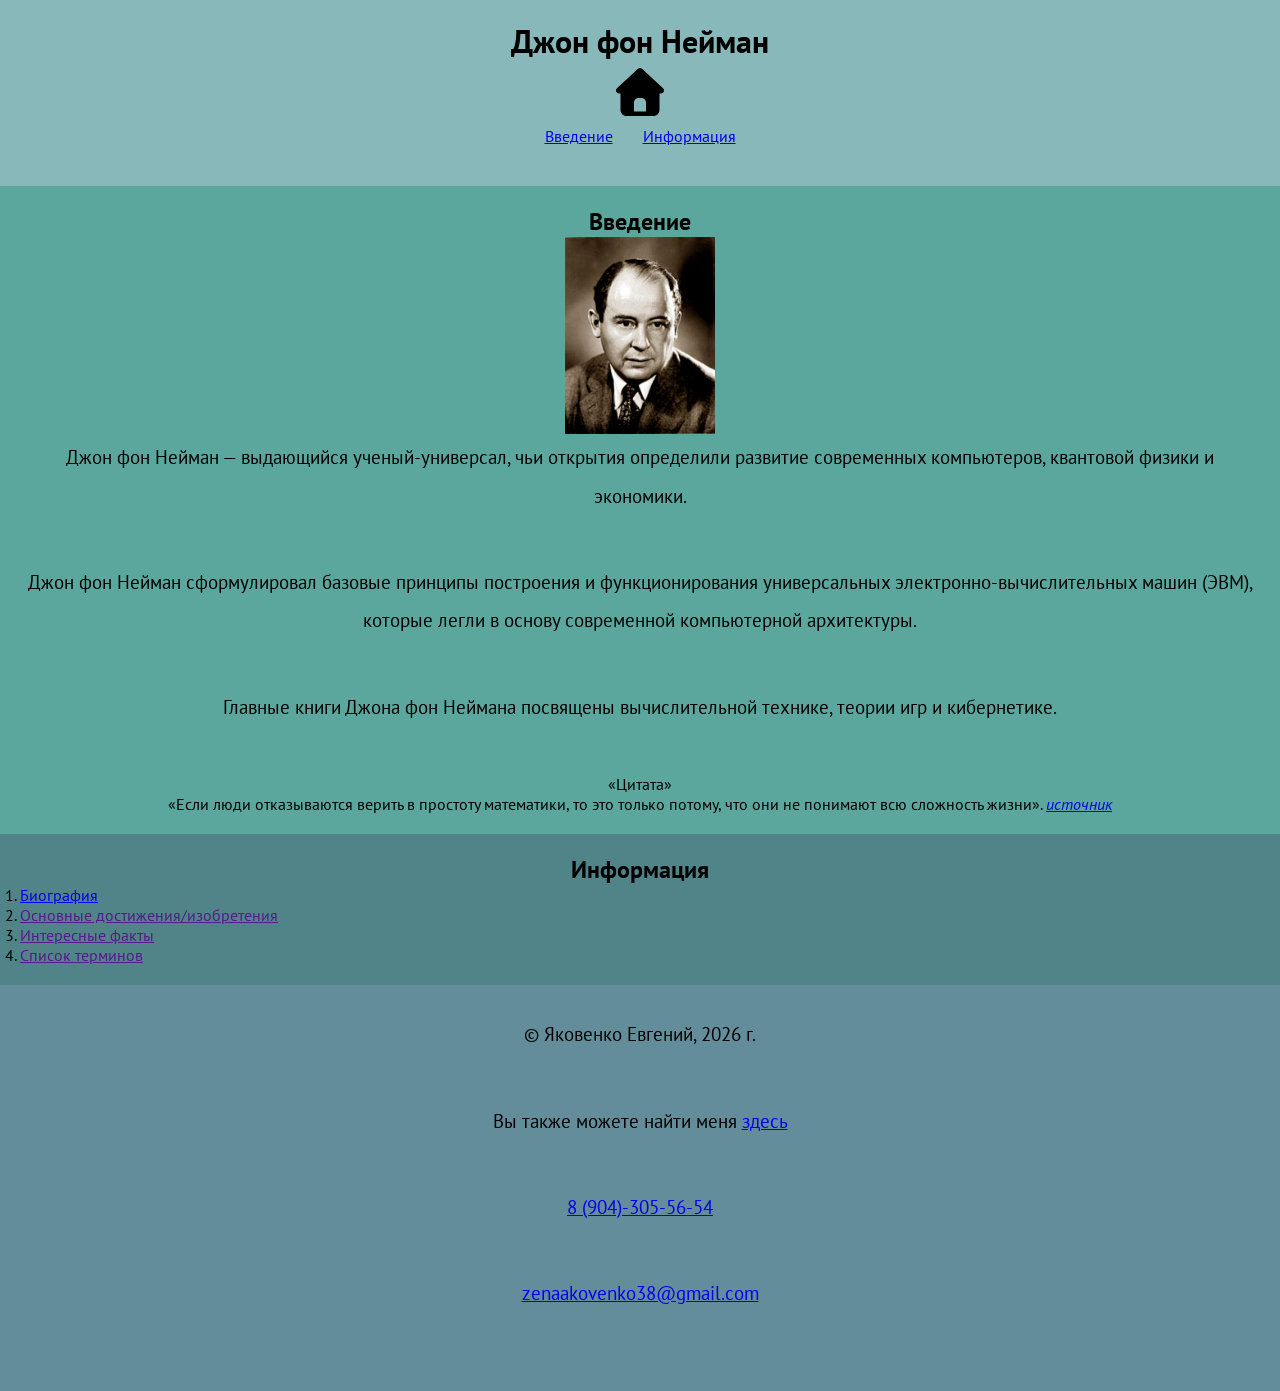
==== index.html @ 214aa8eb "Add files via upload" ====
<!DOCTYPE html>
<html lang="ru">
<head>
    <meta charset="UTF-8">
    <meta name="viewport" content="width=device-width, initial-scale=1.0">
    <title>Сайт верстальщика</title>

    <link rel="preconnect" href="https://fonts.googleapis.com">
    <link rel="preconnect" href="https://fonts.gstatic.com" crossorigin>
    <link href="https://fonts.googleapis.com/css2?family=PT+Sans:ital,wght@0,400;0,700;1,400;1,700&display=swap" rel="stylesheet">

    <link rel="stylesheet" href="css/style.css">
</head>
<body>
    <header>
        <h1>Джон фон Нейман</h1>
        <img width="60px" src="img/house-solid-full.svg" alt="home">
        <nav>
            <ul>
                <li><a href="#about">Введение</a></li>
                <li><a href="#articles">Информация</a></li>
            </ul>
        </nav>
    </header>
    <main>
        <section id="about">
            <h2>Введение</h2>
            <a download href="img/neumann_j.jpg"><img width="150px" src="img/neumann_j.jpg" alt="eye"></a>
            <p>Джон фон Нейман — выдающийся ученый-универсал, чьи открытия определили развитие современных компьютеров, квантовой физики и экономики.</p>
            <p>Джон фон Нейман сформулировал базовые принципы построения и функционирования универсальных электронно-вычислительных машин (ЭВМ), которые легли в основу современной компьютерной архитектуры.</p>
            <p>Главные книги Джона фон Неймана посвящены вычислительной технике, теории игр и кибернетике.</p>
            <q>Цитата</q>
            <blockquote>
                «Если люди отказываются верить в простоту математики, то это только потому, что они не понимают всю сложность жизни».
                <cite><a target="_blank" href="https://ru.citaty.net/avtory/dzhon-fon-neiman/">источник</a></cite>
            </blockquote>
        </section>
        <section id="articles">
            <h2>Информация</h2>
            <ol>
                <li><a href="article1.html">Биография</a></li>
                <li><a href="">Основные достижения/изобретения</a></li>
                <li><a href="">Интересные факты</a></li>
                <li><a href="">Список терминов</a></li>
            </ol>
        </section>
    </main>
    <footer>
        <p>&copy; Яковенко Евгений, 2026 г.</p>
        <p>Вы также можете найти меня <a target="_blank" href="https://midis.ru/specialities/razrabotka-kompyuternykh-igr-i-prilozheniy-s-virtualnoy-i-dopolnennoy-realnostyu-vr-ar/">здесь</a></p>
        <p><a href="tel:89043055654" >8 (904)-305-56-54</a></p>
        <p><a href="mail to:zenaakovenko38@gmail.com" >zenaakovenko38@gmail.com</a></p>
    </footer>
</body>
</html>
---- css/style.css ----
*{
    margin: 0;
    padding: 0;
}

html {
    font-size: 1em;
    font-family: "PT Sans", sans-serif;
}

header {
    background-color: rgb(137, 184, 187);
    text-align: center;
    padding-top: 20px;
    padding-bottom: 40px;
}

footer {
    background-color: rgb(99, 141, 155);
    padding: 30px 20px;
    text-align: center;
}

#about {
    background-color: rgb(92, 167, 157) ;
    padding: 20px;
    text-align: center;
}

#articles {
    background-color: rgb(81, 132, 136);
    padding: 20px;
    text-align: left;
}

p {
    text-align: center;
    font-size: 1.2rem;
    line-height: 2.4rem;
    margin-bottom: 3rem;
}

h2 {
    text-align: center;
    font-size: 1.5rem;

}

nav ul {
    list-style: none;
    display: flex;
    gap: 30px;
    justify-content: center;
}
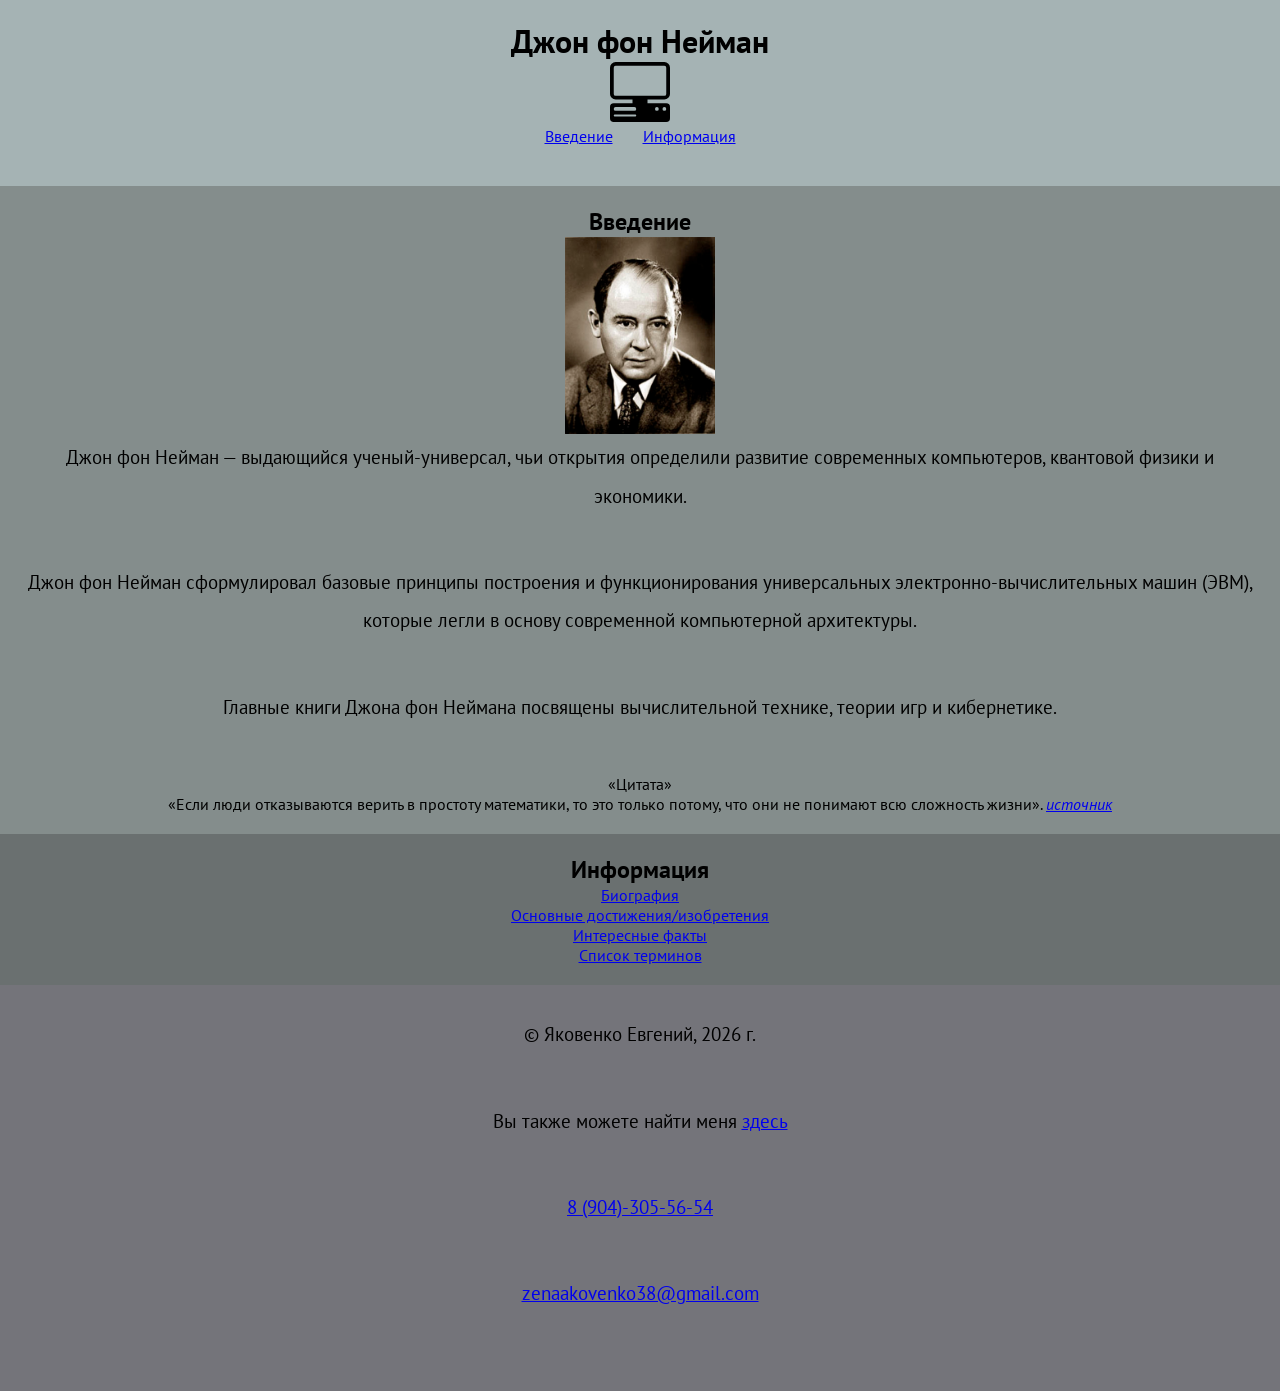
==== commit c357874a: "Add files via upload" ====
--- a/index.html
+++ b/index.html
@@ -14,7 +14,7 @@
 <body>
     <header>
         <h1>Джон фон Нейман</h1>
-        <img width="60px" src="img/house-solid-full.svg" alt="home">
+        <img width="60px" src="img/pc-display-horizontal.svg" alt="home">
         <nav>
             <ul>
                 <li><a href="#about">Введение</a></li>
@@ -25,7 +25,7 @@
     <main>
         <section id="about">
             <h2>Введение</h2>
-            <a download href="img/neumann_j.jpg"><img width="150px" src="img/neumann_j.jpg" alt="eye"></a>
+            <a download href="img/other/neumann_j.jpg" alt="Фотография Джона фон Неймана"><img width="150px" src="img/other/neumann_j.jpg" alt="Фотография Джона фон Неймана"></a>
             <p>Джон фон Нейман — выдающийся ученый-универсал, чьи открытия определили развитие современных компьютеров, квантовой физики и экономики.</p>
             <p>Джон фон Нейман сформулировал базовые принципы построения и функционирования универсальных электронно-вычислительных машин (ЭВМ), которые легли в основу современной компьютерной архитектуры.</p>
             <p>Главные книги Джона фон Неймана посвящены вычислительной технике, теории игр и кибернетике.</p>
@@ -38,16 +38,16 @@
         <section id="articles">
             <h2>Информация</h2>
             <ol>
-                <li><a href="article1.html">Биография</a></li>
-                <li><a href="">Основные достижения/изобретения</a></li>
-                <li><a href="">Интересные факты</a></li>
-                <li><a href="">Список терминов</a></li>
+                <li><a href="Biography.html">Биография</a></li>
+                <li><a href="Achiviements.html">Основные достижения/изобретения</a></li>
+                <li><a href="Facts.html">Интересные факты</a></li>
+                <li><a href="Terms.html">Список терминов</a></li>
             </ol>
         </section>
     </main>
     <footer>
         <p>&copy; Яковенко Евгений, 2026 г.</p>
-        <p>Вы также можете найти меня <a target="_blank" href="https://midis.ru/specialities/razrabotka-kompyuternykh-igr-i-prilozheniy-s-virtualnoy-i-dopolnennoy-realnostyu-vr-ar/">здесь</a></p>
+        <p>Вы также можете найти меня <a target="_blank" href="https://vk.ru/evgeniy_obed">здесь</a></p>
         <p><a href="tel:89043055654" >8 (904)-305-56-54</a></p>
         <p><a href="mail to:zenaakovenko38@gmail.com" >zenaakovenko38@gmail.com</a></p>
     </footer>
--- a/css/style.css
+++ b/css/style.css
@@ -9,27 +9,31 @@
 }
 
 header {
-    background-color: rgb(137, 184, 187);
+    background-color: rgb(165, 179, 180);
     text-align: center;
     padding-top: 20px;
     padding-bottom: 40px;
 }
 
 footer {
-    background-color: rgb(99, 141, 155);
+    background-color: rgb(116, 116, 122);
     padding: 30px 20px;
     text-align: center;
 }
 
 #about {
-    background-color: rgb(92, 167, 157) ;
+    background-color: rgb(132, 141, 140) ;
     padding: 20px;
     text-align: center;
 }
 
 #articles {
-    background-color: rgb(81, 132, 136);
+    background-color: rgb(106, 112, 112);
     padding: 20px;
+    text-align: left;
+}
+
+P {
     text-align: left;
 }
 
@@ -51,4 +55,19 @@
     display: flex;
     gap: 30px;
     justify-content: center;
+}
+
+li {
+    list-style: none;
+    display: flex;
+    gap: 30px;
+    justify-content: center;
+}
+
+dt {
+    text-align: center;
+}
+
+dd {
+    text-align: center;
 }
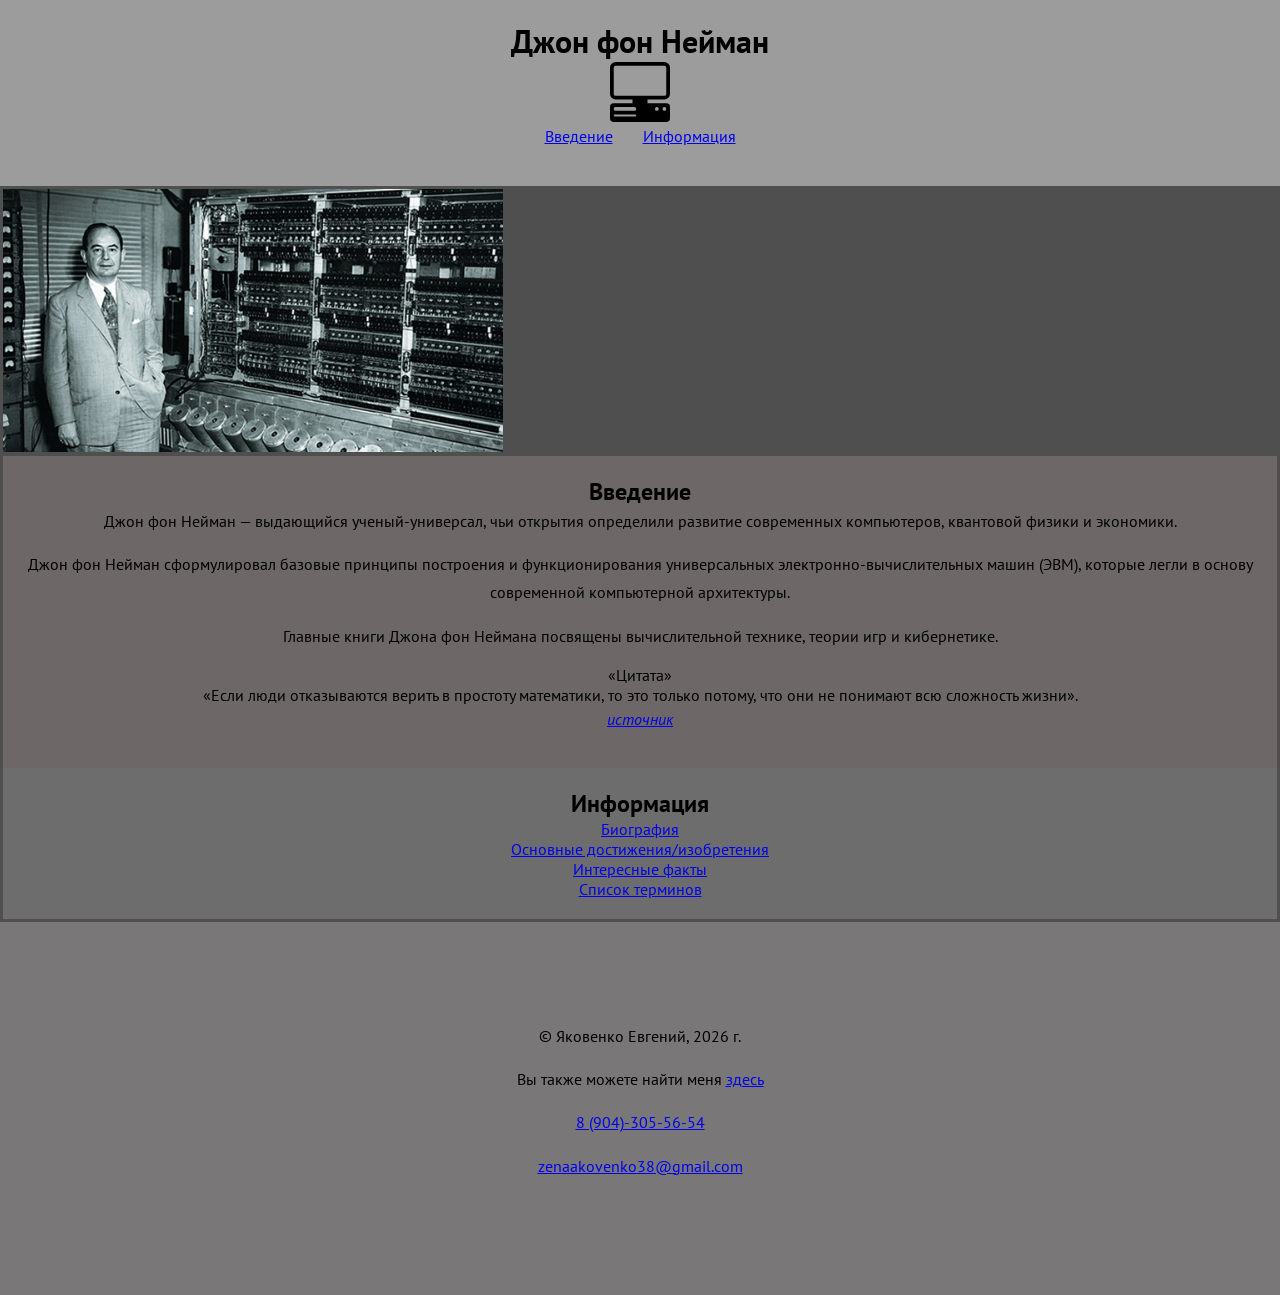
==== commit c5e9f2c1: "Add files via upload" ====
--- a/index.html
+++ b/index.html
@@ -23,18 +23,22 @@
         </nav>
     </header>
     <main>
-        <section id="about">
-            <h2>Введение</h2>
-            <a download href="img/other/neumann_j.jpg" alt="Фотография Джона фон Неймана"><img width="150px" src="img/other/neumann_j.jpg" alt="Фотография Джона фон Неймана"></a>
+        <section id="img">
+            <a download href="img/neiman_fb.jpg" alt="Фотография Джона фон Неймана"><img width="500px" src="img/neiman_fb.jpg" alt="Фотография Джона фон Неймана"></a>
+
+        <section id="about"><h2>Введение</h2>
             <p>Джон фон Нейман — выдающийся ученый-универсал, чьи открытия определили развитие современных компьютеров, квантовой физики и экономики.</p>
             <p>Джон фон Нейман сформулировал базовые принципы построения и функционирования универсальных электронно-вычислительных машин (ЭВМ), которые легли в основу современной компьютерной архитектуры.</p>
             <p>Главные книги Джона фон Неймана посвящены вычислительной технике, теории игр и кибернетике.</p>
             <q>Цитата</q>
-            <blockquote>
-                «Если люди отказываются верить в простоту математики, то это только потому, что они не понимают всю сложность жизни».
-                <cite><a target="_blank" href="https://ru.citaty.net/avtory/dzhon-fon-neiman/">источник</a></cite>
-            </blockquote>
+            <blockquote>«Если люди отказываются верить в простоту математики, то это только потому, что они не понимают всю сложность жизни».</blockquote>
+            <cite>
+                <p>
+                    <a target="_blank" href="https://ru.citaty.net/avtory/dzhon-fon-neiman/">источник</a>
+                </p>
+            </cite>
         </section>
+
         <section id="articles">
             <h2>Информация</h2>
             <ol>
@@ -49,7 +53,7 @@
         <p>&copy; Яковенко Евгений, 2026 г.</p>
         <p>Вы также можете найти меня <a target="_blank" href="https://vk.ru/evgeniy_obed">здесь</a></p>
         <p><a href="tel:89043055654" >8 (904)-305-56-54</a></p>
-        <p><a href="mail to:zenaakovenko38@gmail.com" >zenaakovenko38@gmail.com</a></p>
+        <p><a href="mailto:zenaakovenko38@gmail.com" >zenaakovenko38@gmail.com</a></p>
     </footer>
 </body>
 </html>
--- a/css/style.css
+++ b/css/style.css
@@ -9,39 +9,59 @@
 }
 
 header {
-    background-color: rgb(165, 179, 180);
+    background-color: rgb(156, 156, 156);
     text-align: center;
     padding-top: 20px;
     padding-bottom: 40px;
 }
 
 footer {
-    background-color: rgb(116, 116, 122);
-    padding: 30px 20px;
+    background-color: rgb(121, 119, 119);
+    padding: 100px 100px;
     text-align: center;
 }
 
 #about {
-    background-color: rgb(132, 141, 140) ;
+    background-color: rgb(109, 103, 103);
     padding: 20px;
     text-align: center;
 }
 
-#articles {
-    background-color: rgb(106, 112, 112);
-    padding: 20px;
-    text-align: left;
+#img {
+    background-color: rgb(80, 79, 79);
+    padding: 3px;
 }
 
+#articles {
+    background-color: rgb(109, 109, 109);
+    padding: 20px;
+    text-align: center;
+}
+
+#Biography {
+    background-color: rgb(163, 163, 163);
+    text-align: center;
+}
+
+#Achiviements {
+    background-color: rgb(126, 125, 125);
+    text-align: center;
+    padding: 20px;
+    list-style: none;
+    gap: 30px;
+}
+
+#Facts
+
 P {
-    text-align: left;
+    text-align: center;
 }
 
 p {
     text-align: center;
-    font-size: 1.2rem;
-    line-height: 2.4rem;
-    margin-bottom: 3rem;
+    font-size: 1rem;
+    line-height: 1.8rem;
+    margin-bottom: 0.9rem;
 }
 
 h2 {
@@ -70,4 +90,9 @@
 
 dd {
     text-align: center;
+}
+
+center {
+    padding: 20px;
+    font-size: 2em;
 }
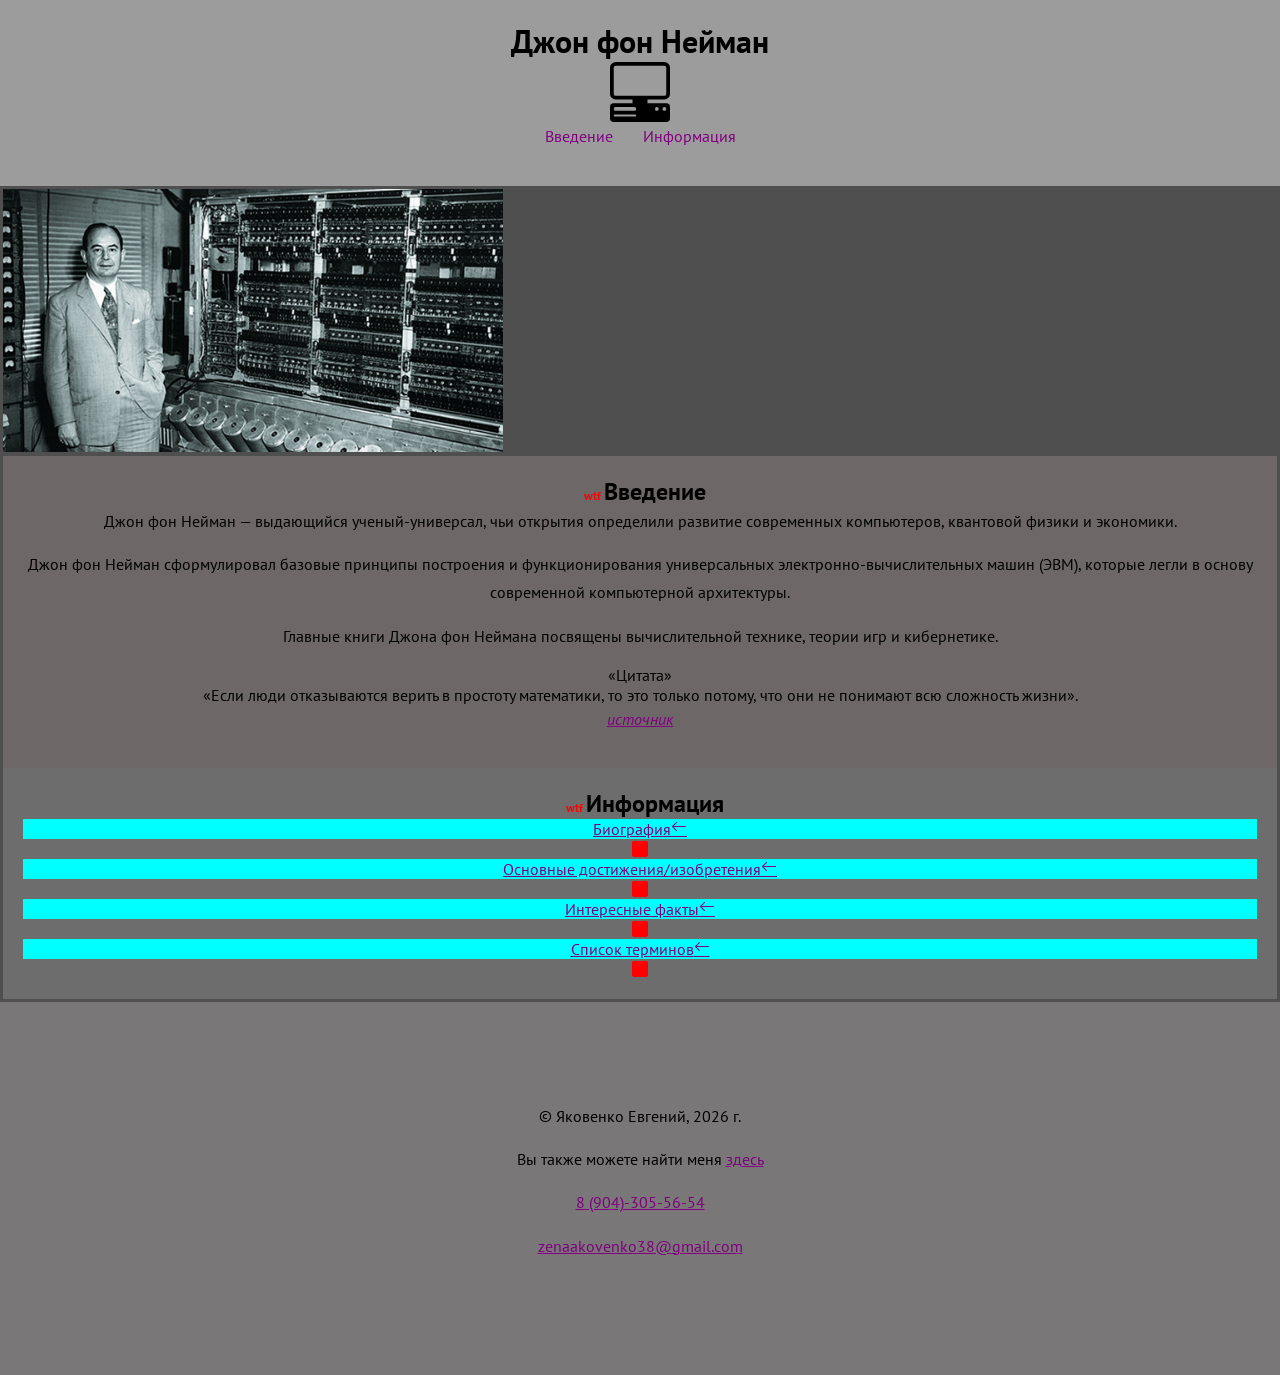
==== commit d39d0e39: "Add files via upload" ====
--- a/index.html
+++ b/index.html
@@ -8,6 +8,8 @@
     <link rel="preconnect" href="https://fonts.googleapis.com">
     <link rel="preconnect" href="https://fonts.gstatic.com" crossorigin>
     <link href="https://fonts.googleapis.com/css2?family=PT+Sans:ital,wght@0,400;0,700;1,400;1,700&display=swap" rel="stylesheet">
+
+    <link rel="stylesheet" href="https://cdn.jsdelivr.net/npm/bootstrap-icons@1.13.1/font/bootstrap-icons.min.css">
 
     <link rel="stylesheet" href="css/style.css">
 </head>
@@ -42,10 +44,10 @@
         <section id="articles">
             <h2>Информация</h2>
             <ol>
-                <li><a href="Biography.html">Биография</a></li>
-                <li><a href="Achiviements.html">Основные достижения/изобретения</a></li>
-                <li><a href="Facts.html">Интересные факты</a></li>
-                <li><a href="Terms.html">Список терминов</a></li>
+                <li><a href="Biography.html">Биография</a></li> <i class="bi bi-square-fill"></i>
+                <li><a href="Achiviements.html">Основные достижения/изобретения</a></li> <i class="bi bi-square-fill"></i>
+                <li><a href="Facts.html">Интересные факты</a></li> <i class="bi bi-square-fill"></i>
+                <li><a href="Terms.html">Список терминов</a></li> <i class="bi bi-square-fill"></i>
             </ol>
         </section>
     </main>
--- a/css/style.css
+++ b/css/style.css
@@ -95,4 +95,53 @@
 center {
     padding: 20px;
     font-size: 2em;
+}
+
+a:visited {
+    color: darkblue
+}
+
+a:hover {
+    color: yellow;
+    text-decoration: underline;
+}
+
+a:focus {
+    color: green;
+    transform: scale(1.2);
+}
+
+a:active {
+    color: red;
+}
+
+a:link {
+    color: purple;
+}
+
+nav a {
+    color: purple;
+    text-decoration: none;
+    display: inline-block;
+    transition: 0.5s;
+}
+
+#articles li:nth-child(odd) {
+    background-color: aqua;
+}
+
+h2::before {
+    content: " wtf ";
+    font-size: 12px;
+    margin-left: 10px;
+    color: red;
+}
+
+.bi-square-fill {
+    color: red;
+}
+
+#articles a::after {
+    content: "\F12F";
+    font-family: "bootstrap-icons";
 }
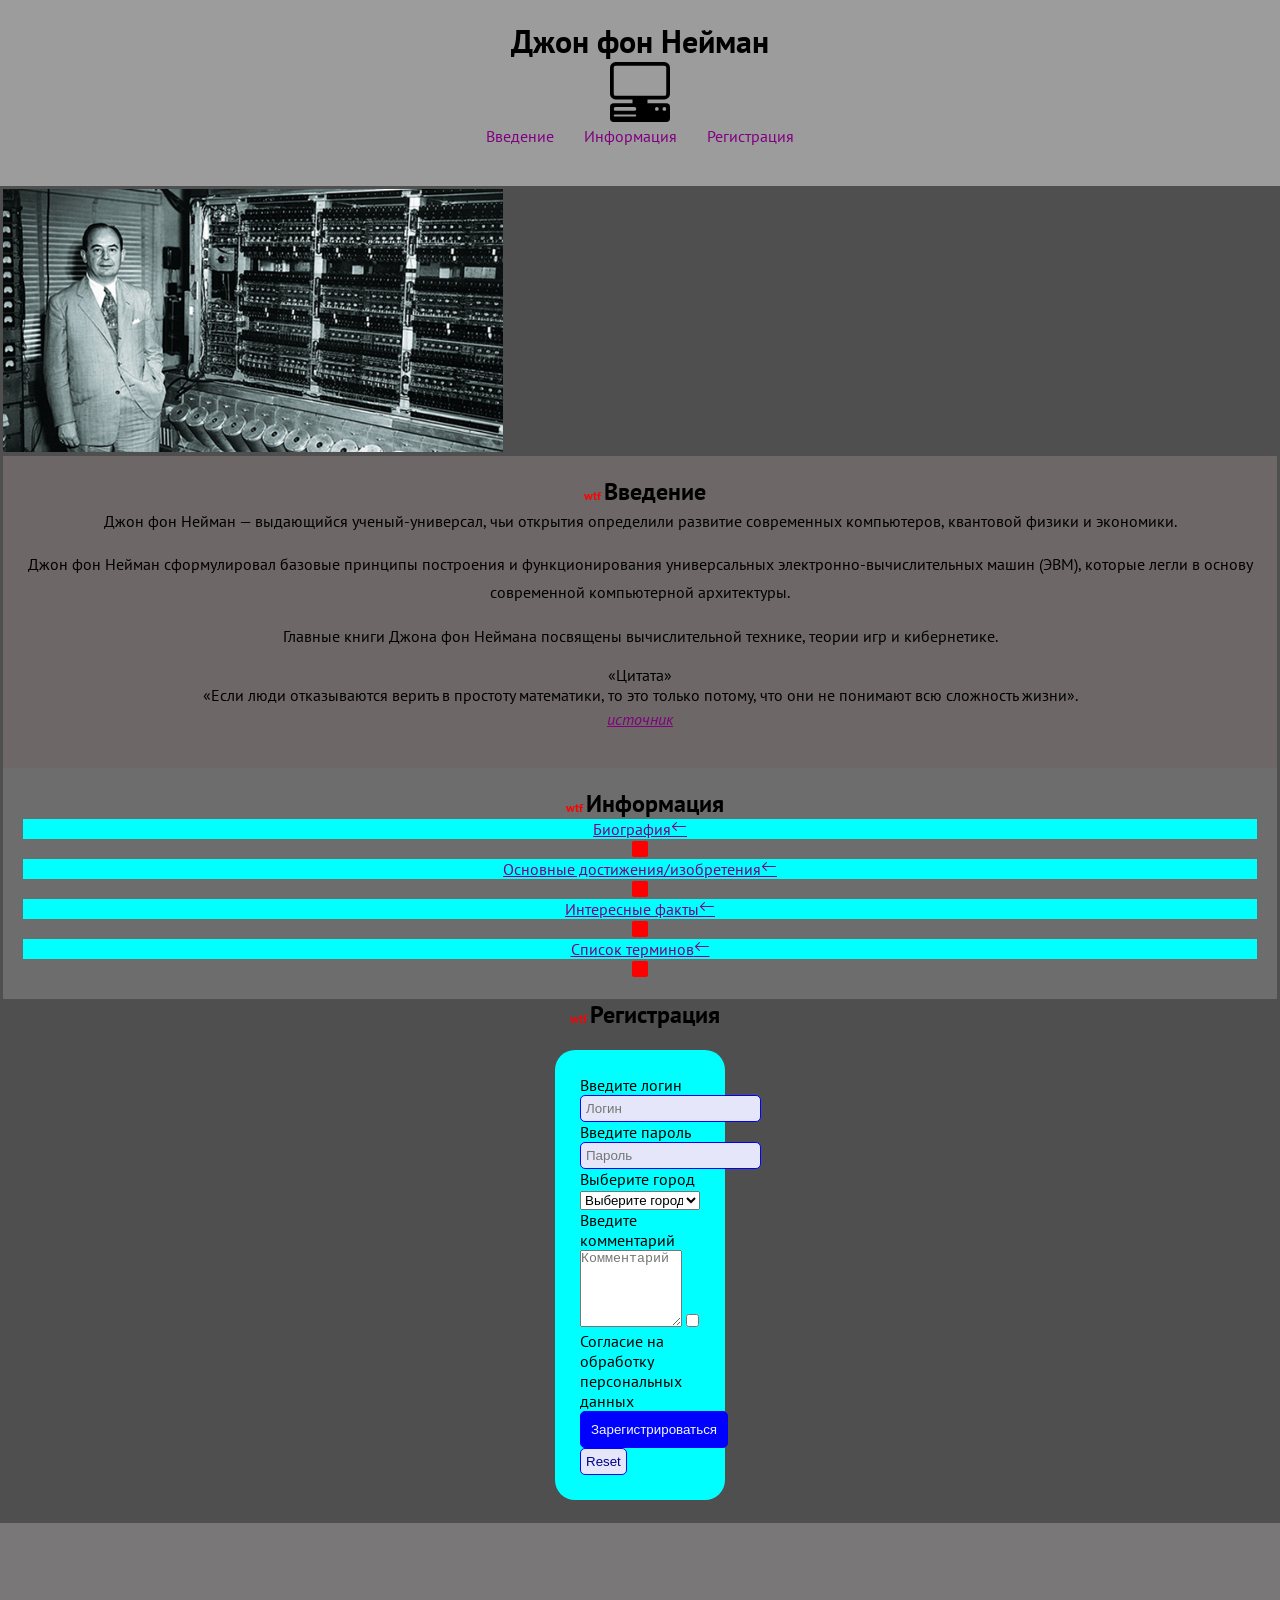
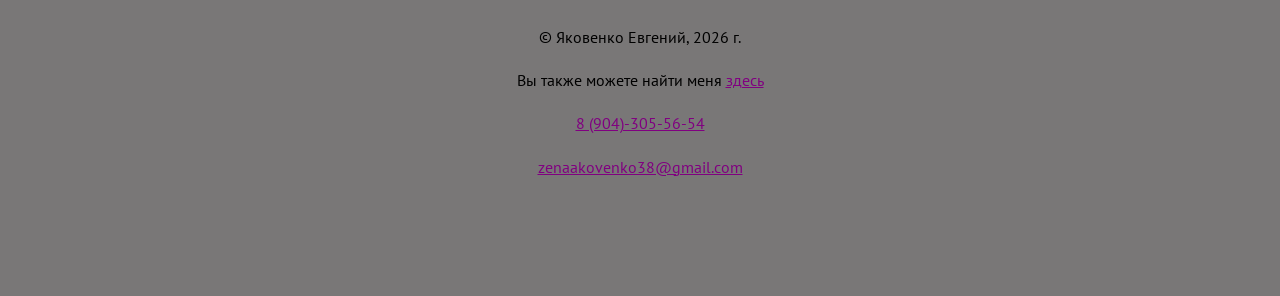
==== commit 459bd395: "Add files via upload" ====
--- a/index.html
+++ b/index.html
@@ -21,6 +21,7 @@
             <ul>
                 <li><a href="#about">Введение</a></li>
                 <li><a href="#articles">Информация</a></li>
+                <li><a href="#registration">Регистрация</a></li>
             </ul>
         </nav>
     </header>
@@ -50,6 +51,28 @@
                 <li><a href="Terms.html">Список терминов</a></li> <i class="bi bi-square-fill"></i>
             </ol>
         </section>
+        <section id="registration">
+            <h2>Регистрация</h2>
+            <form class="form-reg" action="">
+                <label for="login">Введите логин</label><br>
+                <input type="text" id="login" name="login" placeholder="Логин" required><br>
+                <label for="pass">Введите пароль</label><br>
+                <input type="password" id="pass" name="pass" placeholder="Пароль" required><br>
+                <label for="city">Выберите город</label>
+                <select name="city" id="city">
+                    <option value="" disabled selected>Выберите город</option>
+                    <option value="chel">Челябинск</option>
+                    <option value="mos">Москва</option>
+                    <option value="sar">Саратов</option>
+                </select><br>
+                <label for="comment">Введите комментарий</label><br>
+                <textarea name="comment" id="comment" placeholder="Комментарий" rows="5" cols="20"></textarea>
+                <input type="checkbox" id="agreement" name="agreement" required>
+                <label for="agreement">Согласие на обработку персональных данных</label>
+                <input type="submit" value="Зарегистрироваться"><br>
+                <input type="reset">
+            </form>
+        </section>
     </main>
     <footer>
         <p>&copy; Яковенко Евгений, 2026 г.</p>
--- a/css/style.css
+++ b/css/style.css
@@ -144,4 +144,47 @@
 #articles a::after {
     content: "\F12F";
     font-family: "bootstrap-icons";
-}+}
+
+/*---верстка формы---*/
+
+.form-reg {
+    width: 120px;
+    margin: 20px auto;
+    background-color: aqua;
+    border-radius: 20px;
+    padding: 25px;
+}
+
+input {
+    background-color: lavender;
+    border: blue 1px solid;
+    border-radius: 5px;
+    padding: 5px;
+    color: darkblue;
+}
+
+input[type=submit] {
+    background-color: blue;
+    color: aliceblue;
+    padding: 10px;
+}
+
+input[type=submit]:hover {
+    background-color: black;
+    cursor: pointer;
+}
+
+input[type=checkbox],
+input[type=radio] {
+    accent-color: blue;
+}
+
+select {
+    width: 120px;
+}
+
+textarea {
+    width: 100px;
+}
+
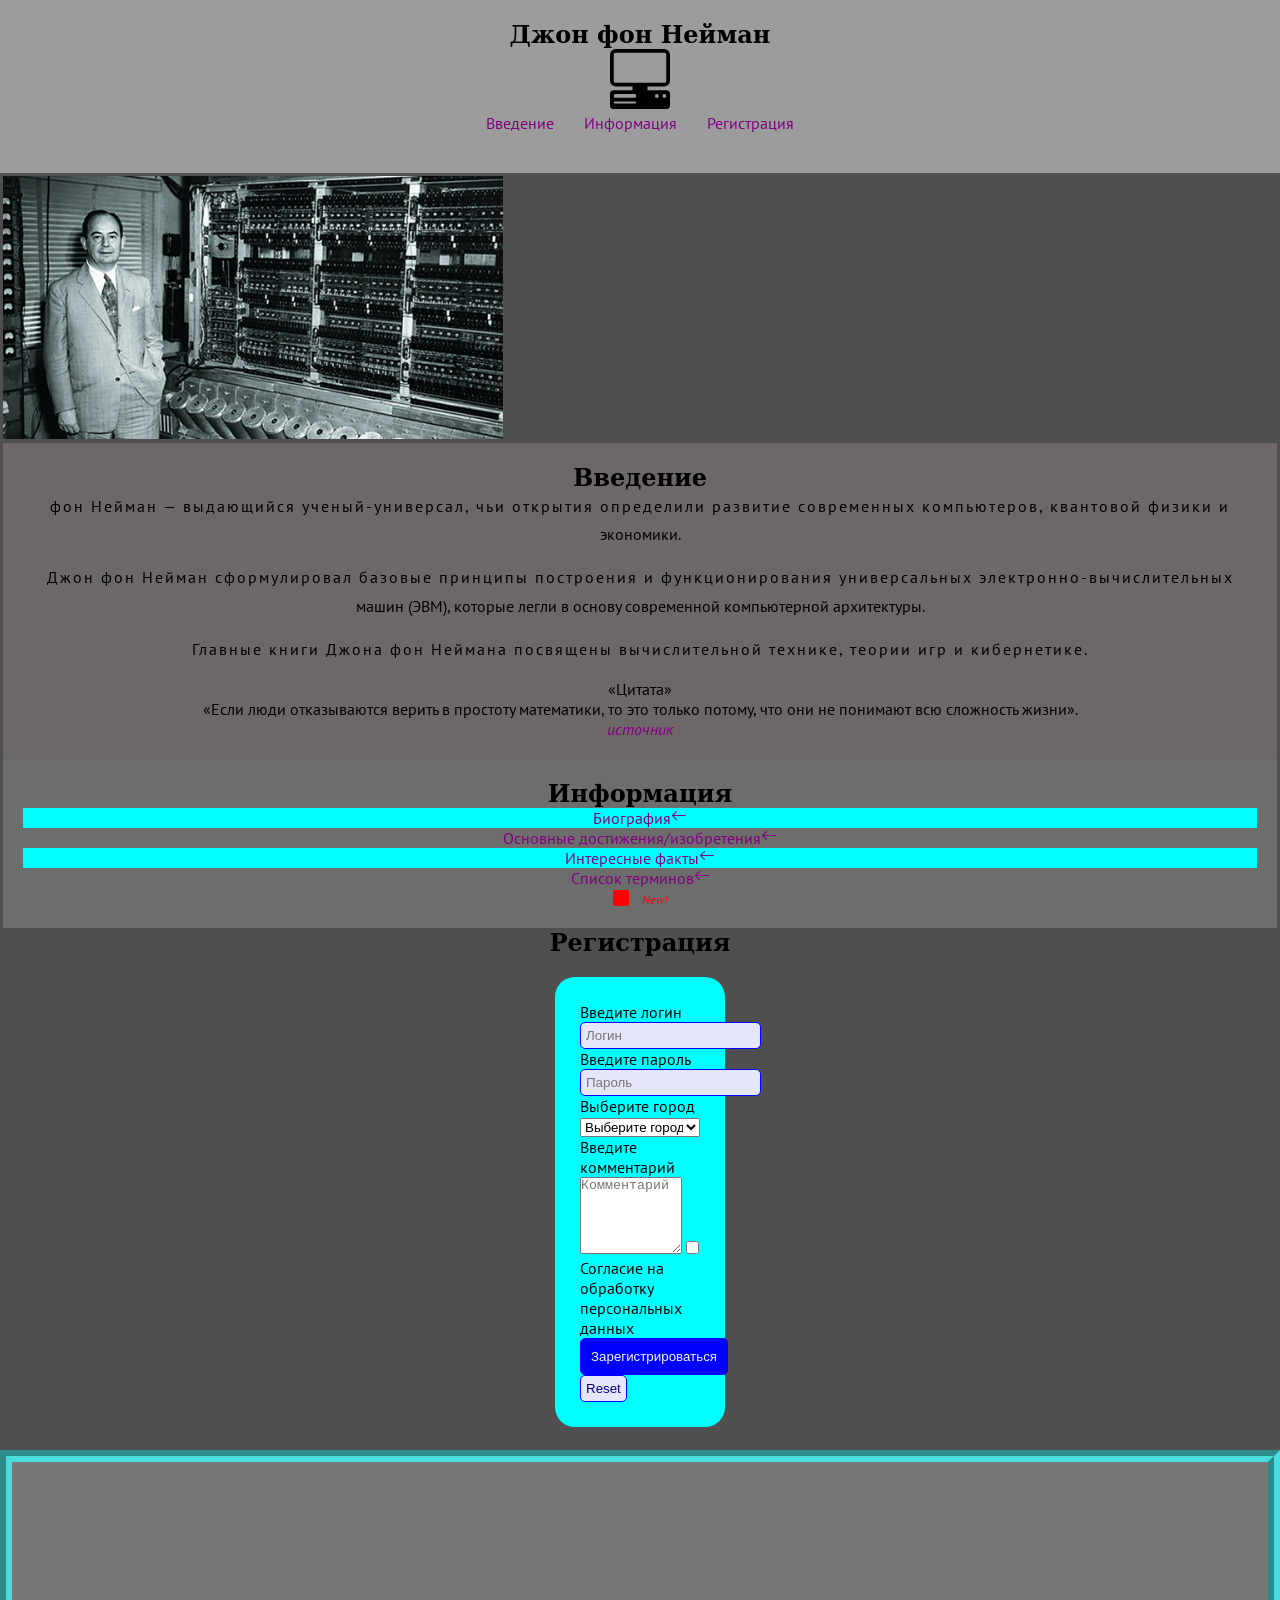
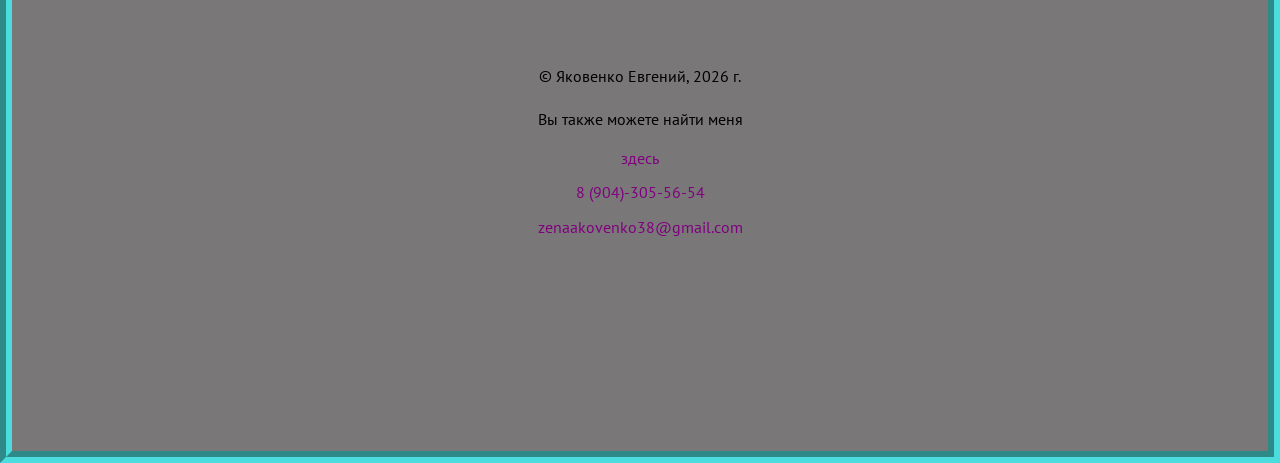
==== commit c8e8f6dc: "Add files via upload" ====
--- a/index.html
+++ b/index.html
@@ -8,6 +8,10 @@
     <link rel="preconnect" href="https://fonts.googleapis.com">
     <link rel="preconnect" href="https://fonts.gstatic.com" crossorigin>
     <link href="https://fonts.googleapis.com/css2?family=PT+Sans:ital,wght@0,400;0,700;1,400;1,700&display=swap" rel="stylesheet">
+
+    <link rel="preconnect" href="https://fonts.googleapis.com">
+    <link rel="preconnect" href="https://fonts.gstatic.com" crossorigin>
+    <link href="https://fonts.googleapis.com/css2?family=Noto+Serif:ital,wght@0,100..900;1,100..900&family=PT+Sans:ital,wght@0,400;0,700;1,400;1,700&display=swap" rel="stylesheet">
 
     <link rel="stylesheet" href="https://cdn.jsdelivr.net/npm/bootstrap-icons@1.13.1/font/bootstrap-icons.min.css">
 
@@ -30,25 +34,23 @@
             <a download href="img/neiman_fb.jpg" alt="Фотография Джона фон Неймана"><img width="500px" src="img/neiman_fb.jpg" alt="Фотография Джона фон Неймана"></a>
 
         <section id="about"><h2>Введение</h2>
-            <p>Джон фон Нейман — выдающийся ученый-универсал, чьи открытия определили развитие современных компьютеров, квантовой физики и экономики.</p>
+            <p lang="en">фон Нейман — выдающийся ученый-универсал, чьи открытия определили развитие современных компьютеров, квантовой физики и экономики.</p>
             <p>Джон фон Нейман сформулировал базовые принципы построения и функционирования универсальных электронно-вычислительных машин (ЭВМ), которые легли в основу современной компьютерной архитектуры.</p>
             <p>Главные книги Джона фон Неймана посвящены вычислительной технике, теории игр и кибернетике.</p>
             <q>Цитата</q>
             <blockquote>«Если люди отказываются верить в простоту математики, то это только потому, что они не понимают всю сложность жизни».</blockquote>
             <cite>
-                <p>
-                    <a target="_blank" href="https://ru.citaty.net/avtory/dzhon-fon-neiman/">источник</a>
-                </p>
+                <nav><a target="_blank" href="https://ru.citaty.net/avtory/dzhon-fon-neiman/">источник</a></nav>
             </cite>
         </section>
 
         <section id="articles">
             <h2>Информация</h2>
             <ol>
-                <li><a href="Biography.html">Биография</a></li> <i class="bi bi-square-fill"></i>
-                <li><a href="Achiviements.html">Основные достижения/изобретения</a></li> <i class="bi bi-square-fill"></i>
-                <li><a href="Facts.html">Интересные факты</a></li> <i class="bi bi-square-fill"></i>
-                <li><a href="Terms.html">Список терминов</a></li> <i class="bi bi-square-fill"></i>
+                <li><nav><a href="Biography.html">Биография</a></nav></li>
+                <li><nav><a href="Achiviements.html">Основные достижения/изобретения</a></nav></li>
+                <li><nav><a href="Facts.html">Интересные факты</a></nav></li>
+                <li><nav><a href="Terms.html">Список терминов</a></nav></li> <i class="bi bi-square-fill"></i>
             </ol>
         </section>
         <section id="registration">
@@ -76,9 +78,9 @@
     </main>
     <footer>
         <p>&copy; Яковенко Евгений, 2026 г.</p>
-        <p>Вы также можете найти меня <a target="_blank" href="https://vk.ru/evgeniy_obed">здесь</a></p>
-        <p><a href="tel:89043055654" >8 (904)-305-56-54</a></p>
-        <p><a href="mailto:zenaakovenko38@gmail.com" >zenaakovenko38@gmail.com</a></p>
+        <p>Вы также можете найти меня <nav><a target="_blank" href="https://vk.ru/evgeniy_obed">здесь</a></nav></p>
+        <p><nav><a href="tel:89043055654" >8 (904)-305-56-54</a></nav></p>
+        <p><nav><a href="mailto:zenaakovenko38@gmail.com" >zenaakovenko38@gmail.com</a></nav></p>
     </footer>
 </body>
 </html>
--- a/css/style.css
+++ b/css/style.css
@@ -17,14 +17,37 @@
 
 footer {
     background-color: rgb(121, 119, 119);
-    padding: 100px 100px;
-    text-align: center;
+    padding: 200px 100px;
+    text-align: center;
+    border: 12px;
+    border-style: groove;
+    border-color: rgb(75, 221, 221);
 }
 
 #about {
     background-color: rgb(109, 103, 103);
     padding: 20px;
     text-align: center;
+}
+
+#about p::first-line {
+    letter-spacing: 2px;
+}
+
+#Achiviements p::first-line {
+    letter-spacing: 2px;
+}
+
+#Biography p::first-line {
+    letter-spacing: 2px;
+}
+
+#Facts p::first-line {
+    letter-spacing: 2px;
+}
+
+#Terms p::first-line {
+    letter-spacing: 2px;
 }
 
 #img {
@@ -51,7 +74,25 @@
     gap: 30px;
 }
 
-#Facts
+#Facts {
+    background-color: rgb(126, 125, 125);
+    text-align: center;
+    padding: 20px;
+    list-style: none;
+    gap: 30px;
+}
+
+#Terms {
+    background-color: rgb(126, 125, 125);
+    text-align: center;
+    padding: 20px;
+    list-style: none;
+    gap: 30px;
+}
+
+p:lang(en) {
+    font-size: 16px;
+}
 
 P {
     text-align: center;
@@ -67,7 +108,15 @@
 h2 {
     text-align: center;
     font-size: 1.5rem;
-
+    font-family: "Serif", serif;
+    color: black;
+}
+
+h1 {
+    text-align: center;
+    font-size: 1.5rem;
+    font-family: "Serif", serif;
+    color: black;
 }
 
 nav ul {
@@ -99,6 +148,14 @@
 
 a:visited {
     color: darkblue
+}
+
+a:active {
+    color: red;
+}
+
+a:link {
+    color: purple;
 }
 
 a:hover {
@@ -109,14 +166,6 @@
 a:focus {
     color: green;
     transform: scale(1.2);
-}
-
-a:active {
-    color: red;
-}
-
-a:link {
-    color: purple;
 }
 
 nav a {
@@ -130,8 +179,9 @@
     background-color: aqua;
 }
 
-h2::before {
-    content: " wtf ";
+.bi-square-fill::after {
+    content: " New! ";
+    align-content: center;
     font-size: 12px;
     margin-left: 10px;
     color: red;
@@ -187,4 +237,3 @@
 textarea {
     width: 100px;
 }
-
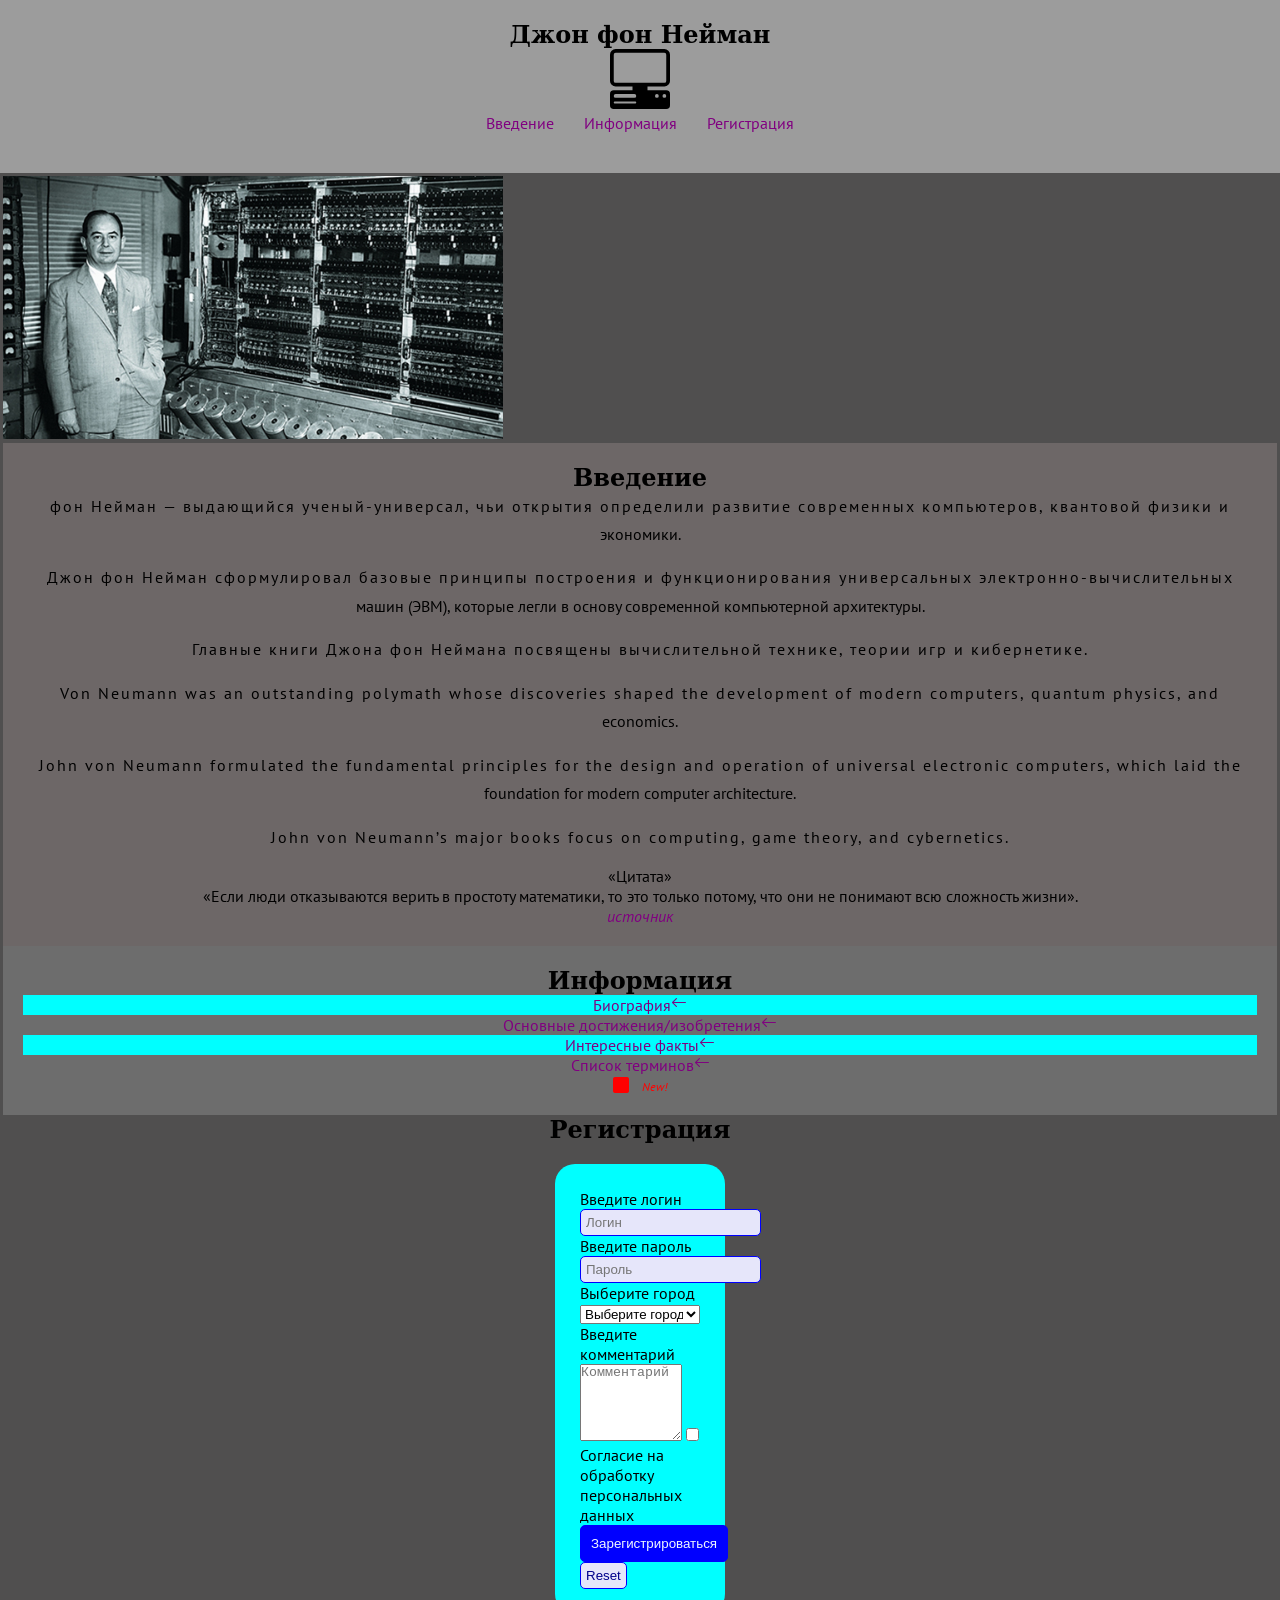
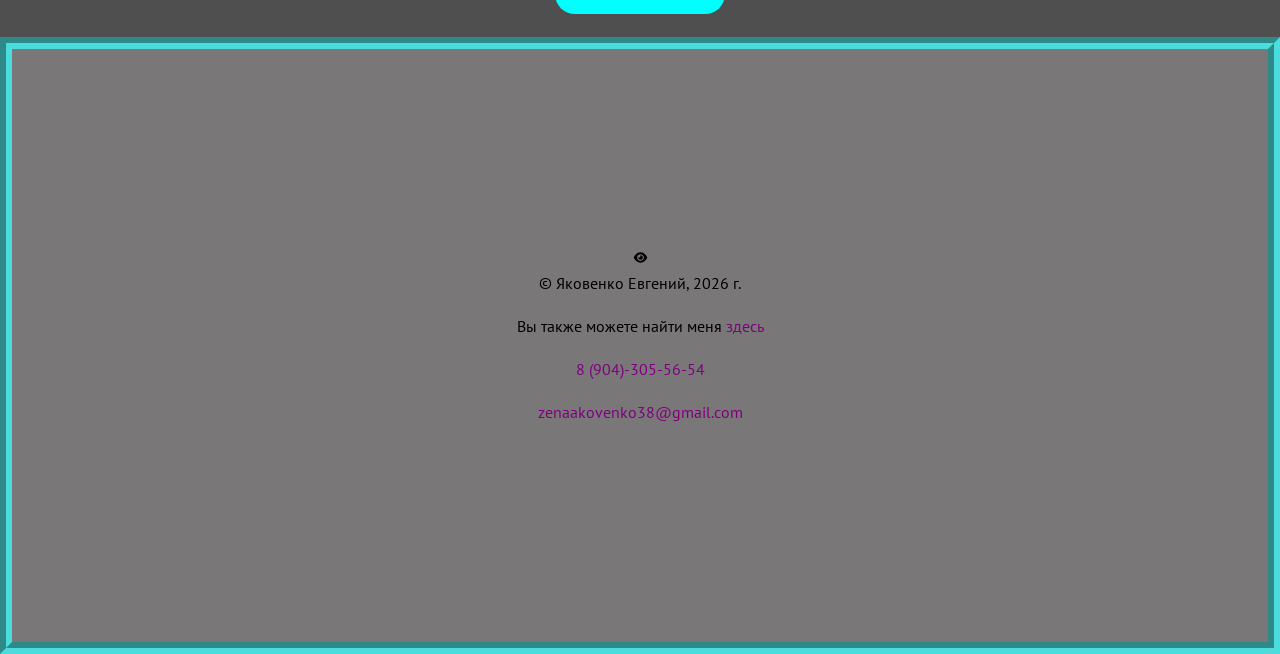
==== commit 3ae3bdcd: "Add files via upload" ====
--- a/index.html
+++ b/index.html
@@ -34,9 +34,14 @@
             <a download href="img/neiman_fb.jpg" alt="Фотография Джона фон Неймана"><img width="500px" src="img/neiman_fb.jpg" alt="Фотография Джона фон Неймана"></a>
 
         <section id="about"><h2>Введение</h2>
-            <p lang="en">фон Нейман — выдающийся ученый-универсал, чьи открытия определили развитие современных компьютеров, квантовой физики и экономики.</p>
+            <p lang="ru">фон Нейман — выдающийся ученый-универсал, чьи открытия определили развитие современных компьютеров, квантовой физики и экономики.</p>
             <p>Джон фон Нейман сформулировал базовые принципы построения и функционирования универсальных электронно-вычислительных машин (ЭВМ), которые легли в основу современной компьютерной архитектуры.</p>
             <p>Главные книги Джона фон Неймана посвящены вычислительной технике, теории игр и кибернетике.</p>
+
+            <p lang="en">Von Neumann was an outstanding polymath whose discoveries shaped the development of modern computers, quantum physics, and economics.</p>
+            <p>John von Neumann formulated the fundamental principles for the design and operation of universal electronic computers, which laid the foundation for modern computer architecture.</p>
+            <p>John von Neumann’s major books focus on computing, game theory, and cybernetics.</p>
+
             <q>Цитата</q>
             <blockquote>«Если люди отказываются верить в простоту математики, то это только потому, что они не понимают всю сложность жизни».</blockquote>
             <cite>
@@ -46,12 +51,14 @@
 
         <section id="articles">
             <h2>Информация</h2>
-            <ol>
-                <li><nav><a href="Biography.html">Биография</a></nav></li>
-                <li><nav><a href="Achiviements.html">Основные достижения/изобретения</a></nav></li>
-                <li><nav><a href="Facts.html">Интересные факты</a></nav></li>
-                <li><nav><a href="Terms.html">Список терминов</a></nav></li> <i class="bi bi-square-fill"></i>
+            <nav>
+                <ol>
+                <li><a href="Biography.html">Биография</a></li>
+                <li><a href="Achiviements.html">Основные достижения/изобретения</a></li>
+                <li><a href="Facts.html">Интересные факты</a></li>
+                <li><a  href="Terms.html">Список терминов</a></li> <i class="bi bi-square-fill"></i>
             </ol>
+            </nav>
         </section>
         <section id="registration">
             <h2>Регистрация</h2>
@@ -77,10 +84,13 @@
         </section>
     </main>
     <footer>
+        <img width="15px" src="img/eye-solid-full.svg" alt="eye">
         <p>&copy; Яковенко Евгений, 2026 г.</p>
-        <p>Вы также можете найти меня <nav><a target="_blank" href="https://vk.ru/evgeniy_obed">здесь</a></nav></p>
-        <p><nav><a href="tel:89043055654" >8 (904)-305-56-54</a></nav></p>
-        <p><nav><a href="mailto:zenaakovenko38@gmail.com" >zenaakovenko38@gmail.com</a></nav></p>
+        <nav>
+            <p>Вы также можете найти меня <a target="_blank" href="https://vk.ru/evgeniy_obed"> здесь</a></p>
+            <p><a href="tel:89043055654" >8 (904)-305-56-54</a></p>
+            <p><a href="mailto:zenaakovenko38@gmail.com" >zenaakovenko38@gmail.com</a></p>
+        </nav>
     </footer>
 </body>
 </html>
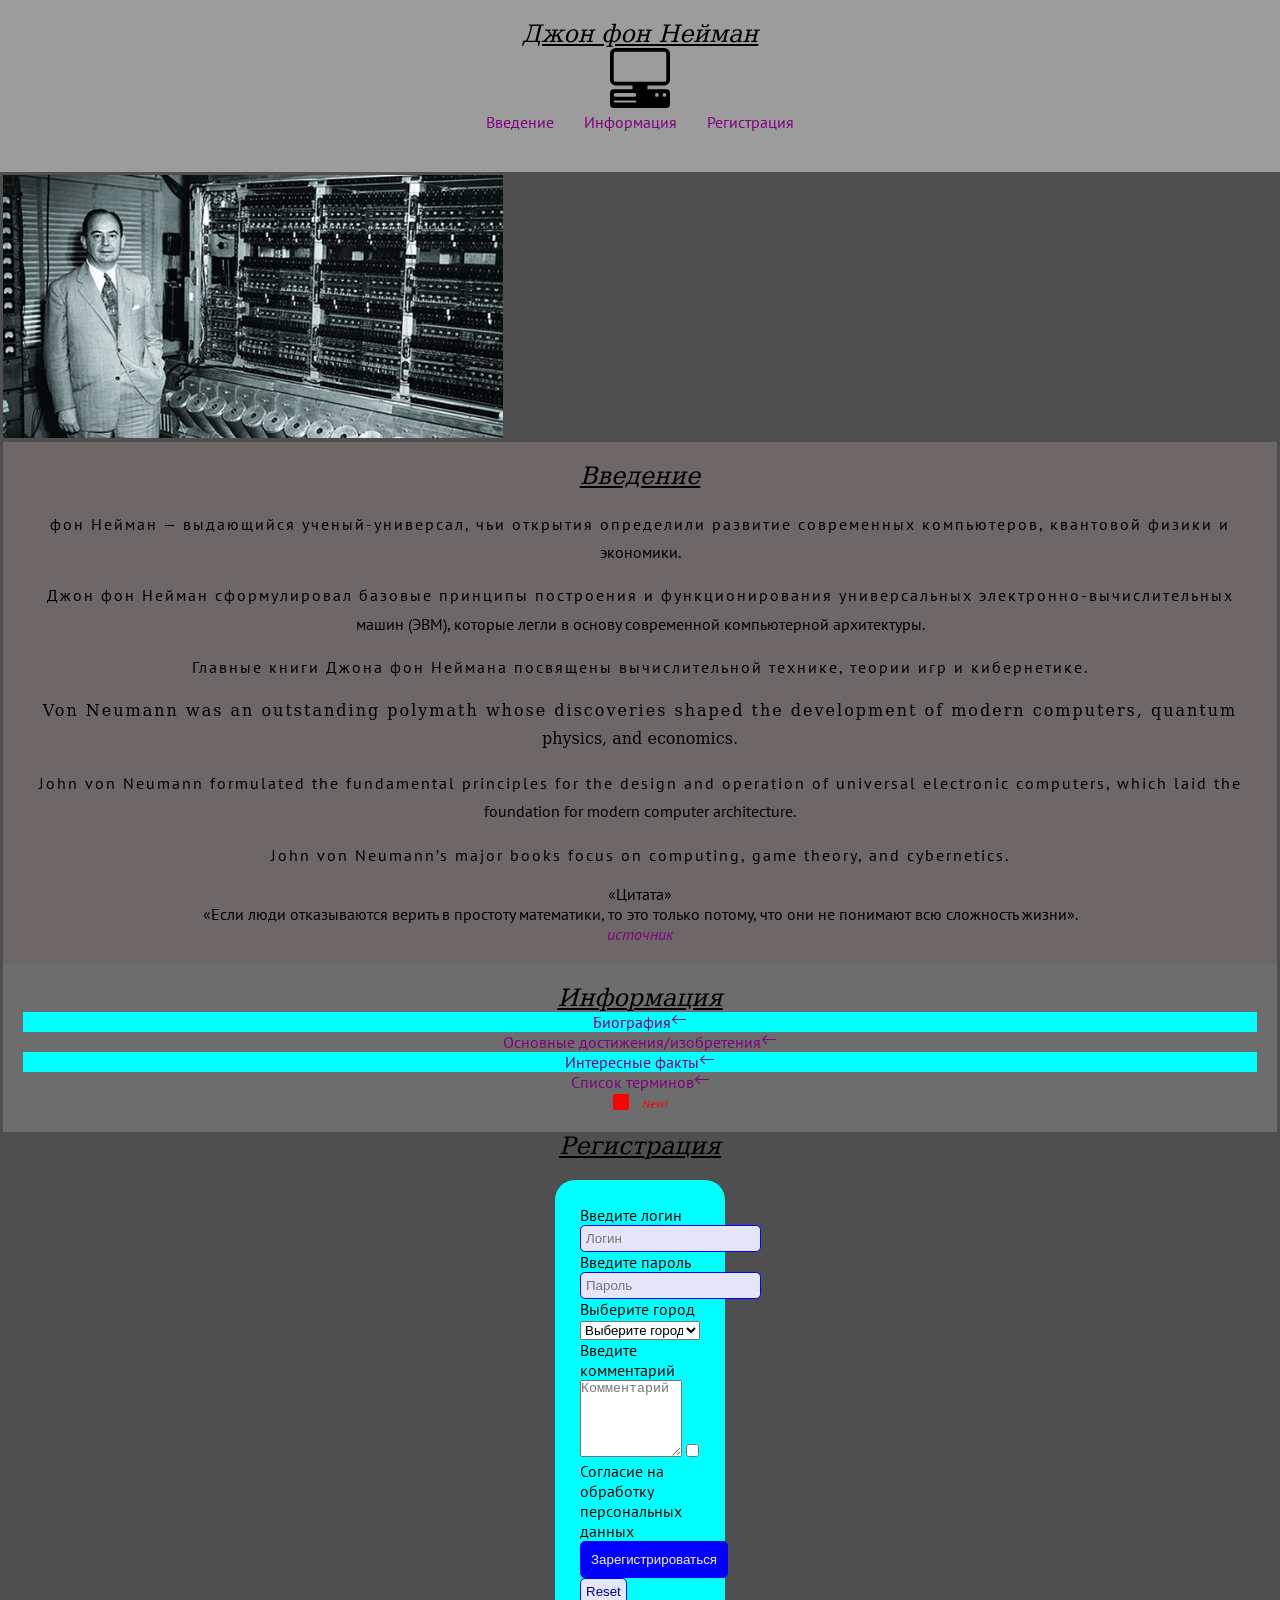
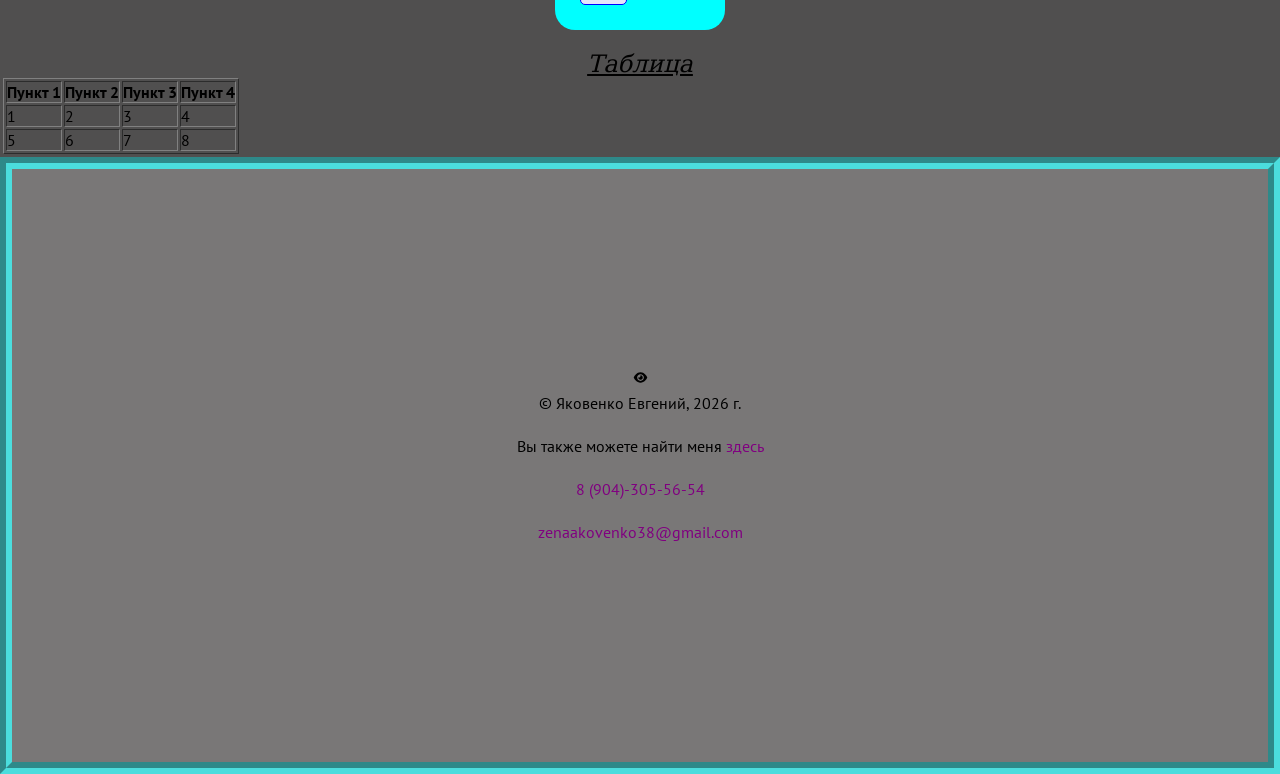
==== commit bfff8dc8: "Add files via upload" ====
--- a/index.html
+++ b/index.html
@@ -3,6 +3,30 @@
 <head>
     <meta charset="UTF-8">
     <meta name="viewport" content="width=device-width, initial-scale=1.0">
+    <meta name="keywords" content="Сайт верстальщика, Джон фон Нейман, учёный">
+    <meta name="description" content="Сайт о учёном-универсале - Джоне фон Неймане">
+
+    <link rel="icon" type="image/ico" sizes="32x32" href="img/favicon.ico">
+
+    <meta property="og:title" content="Главная страница"> 
+    <meta property="og:site_name" content="Сайт о Джоне Фон Неймане">
+    <meta property="og:url" content="https://obed-digital.github.io/project1/">
+    <meta property="og:description" content="Сайт о учёном-универсале - Джоне фон Неймане">
+    <meta property="og:image" content="https://obed-digital.github.io/project1/img/other/neumann_j.jpg">
+
+    <!-- Chrome, Firefox OS and Opera -->
+    <meta name="theme-color" content="#0000ff" />
+     
+    <!-- Windows Phone -->
+    <meta name="msapplication-navbutton-color" content="#0000ff" />
+    
+    <!-- iOS Safari -->
+    <meta name="apple-mobile-web-app-capable" content="yes" />
+    <meta name="apple-mobile-web-app-status-bar-style" content="black-transcluent" />
+    
+    <!-- Яндекс.Браузер -->
+    <meta name="viewport" content="ya-title=#0000ff,ya-dock=fade" />
+
     <title>Сайт верстальщика</title>
 
     <link rel="preconnect" href="https://fonts.googleapis.com">
@@ -82,6 +106,20 @@
                 <input type="reset">
             </form>
         </section>
+
+        <section id="table">
+            <h2>Таблица</h2>
+            <table border=1>
+                <thead>
+                    <tr><th>Пункт 1</th><th>Пункт 2</th><th>Пункт 3</th><th>Пункт 4</th></tr>
+                </thead>
+                <tbody>
+                    <tr><td>1</td> <td>2</td> <td>3</td> <td>4</td> </tr>
+                    <tr><td>5</td> <td>6</td> <td>7</td> <td>8</td> </tr>
+
+                </tbody>
+            </table>
+        </section>
     </main>
     <footer>
         <img width="15px" src="img/eye-solid-full.svg" alt="eye">
--- a/css/style.css
+++ b/css/style.css
@@ -54,7 +54,6 @@
     background-color: rgb(80, 79, 79);
     padding: 3px;
 }
-
 #articles {
     background-color: rgb(109, 109, 109);
     padding: 20px;
@@ -92,6 +91,12 @@
 
 p:lang(en) {
     font-size: 16px;
+    font-family: "Serif", serif;
+}
+
+p:lang(ru) {
+    font-size: 16px;
+    font-family: "PT Sans", sans-serif;
 }
 
 P {
@@ -110,9 +115,17 @@
     font-size: 1.5rem;
     font-family: "Serif", serif;
     color: black;
+    text-decoration: underline;
+    text-transform: none;
+    font-weight: 100;
+    font-style: italic;
 }
 
 h1 {
+    text-decoration: underline;
+    text-transform: none;
+    font-weight: 100;
+    font-style:italic;
     text-align: center;
     font-size: 1.5rem;
     font-family: "Serif", serif;
@@ -237,3 +250,7 @@
 textarea {
     width: 100px;
 }
+
+h2 + p {
+    margin-top: 20px;
+}
